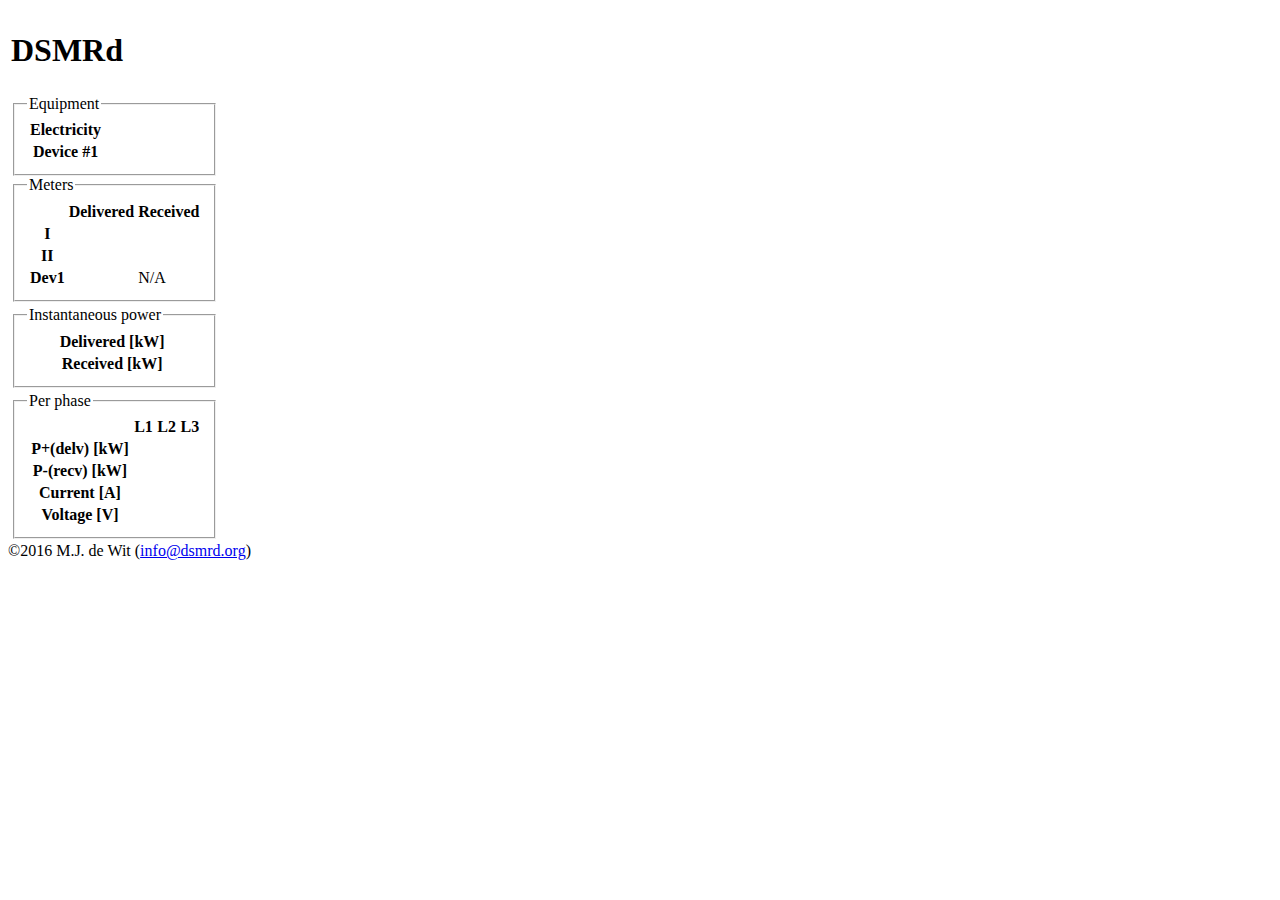
==== www/index.html @ 16635788 "Moved back to toplevel" ====
<!DOCTYPE html>
<html>
<head>
<script src="https://ajax.googleapis.com/ajax/libs/jquery/1.11.3/jquery.min.js"></script>
<script>

function pad(num, size, decim) {
	var s = "000000" + Number(num).toFixed(decim);
	return s.substr(s.length - size);
}

$(document).ready(function() {
		setInterval(function() {

		$.getJSON('api/electricity/equipment', function(result){
			$('#equipment').html(result);
			}).fail(function() { $('#equipment').html('N/A'); });
		$.getJSON('api/gas/equipment', function(result){
			$('#device1_equipment').html(result);
			}).fail(function() { $('#device1_equipment').html('N/A'); });
		$.getJSON('api/gas/delivered', function(result){
			$('#device1_delivered').html(pad(result, 9, 3));
			}).fail(function() { $('#device1_delivered').html('N/A'); });

		$.getJSON('api/electricity/power/received', function(result){
			$('#total_recv_power').show().html(pad(result, 9, 3));
			}).fail(function() { $('#total_recv_power').html('N/A'); });
		$.getJSON('api/electricity/power/delivered', function(result){
			$('#total_power').show().html(pad(result, 9, 3));
			}).fail(function() { $('#total_power').html('N/A'); });

		$.getJSON('api/electricity/tariffs/indicator', function(result){
			if (result == 0) {
				$('tr#m1').addClass('active');
				$('tr#m2').removeClass('active');
			} else {
				$('tr#m1').removeClass('active');
				$('tr#m2').addClass('active');
			}
			});

		$.getJSON('api/electricity/phases/1/power_received', function(result){
			$('#Pn1').show().html(pad(result, 9, 3));
			}).fail(function() { $('#Pn1').html('N/A'); });
		$.getJSON('api/electricity/phases/2/power_received', function(result){
			$('#Pn2').show().html(pad(result, 9, 3));
			}).fail(function() { $('#Pn2').html('N/A'); });
		$.getJSON('api/electricity/phases/3/power_received', function(result){
			$('#Pn3').html(pad(result, 9, 3));
			}).fail(function() { $('#Pn3').html('N/A'); });
		$.getJSON('api/electricity/phases/1/power_delivered', function(result){
			$('#Pp1').html(pad(result, 9, 3));
			}).fail(function() { $('#Pp1').html('N/A'); });
		$.getJSON('api/electricity/phases/2/power_delivered', function(result){
			$('#Pp2').html(pad(result, 9, 3));
			}).fail(function() { $('#Pp2').html('N/A'); });
		$.getJSON('api/electricity/phases/3/power_delivered', function(result){
			$('#Pp3').html(pad(result, 9, 3));
			}).fail(function() { $('#Pp3').html('N/A'); });
		$.getJSON('api/electricity/phases/1/current', function(result){
			$('#A1').html(pad(result, 3, 0));
			}).fail(function() { $('#A1').html('N/A'); });
		$.getJSON('api/electricity/phases/2/current', function(result){
			$('#A2').html(pad(result, 3, 0));
			}).fail(function() { $('#A2').html('N/A'); });
		$.getJSON('api/electricity/phases/3/current', function(result){
			$('#A3').html(pad(result, 3, 0));
			}).fail(function() { $('#A3').html('N/A'); });
		$.getJSON('api/electricity/phases/1/voltage', function(result){
			$('#V1').html(pad(result, 5, 1));
			}).fail(function() { $('#V1').html('N/A'); });
		$.getJSON('api/electricity/phases/2/voltage', function(result){
			$('#V2').html(pad(result, 5, 1));
			}).fail(function() { $('#V2').html('N/A'); });
		$.getJSON('api/electricity/phases/3/voltage', function(result){
			$('#V3').html(pad(result, 5, 1));
			}).fail(function() { $('#V3').html('N/A'); });

		$.getJSON('api/electricity/tariffs/1/delivered', function(result){
			$('#delv1').html(pad(result, 10, 3));
			}).fail(function() { $('#delv1').html('N/A'); });
		$.getJSON('api/electricity/tariffs/2/delivered', function(result){
			$('#delv2').html(pad(result, 10, 3));
			}).fail(function() { $('#delv2').html('N/A'); });
		$.getJSON('api/electricity/tariffs/1/received', function(result){
			$('#recv1').html(pad(result, 10, 3));
			}).fail(function() { $('#recv1').html('N/A'); });
		$.getJSON('api/electricity/tariffs/2/received', function(result){
			$('#recv2').html(pad(result, 10, 3));
			}).fail(function() { $('#recv2').html('N/A'); });

		$.getJSON('api/electricity/tariff1', function(result){
			var value = result.value;
			$('#t10').html(Math.floor((value/100000) % 10));
			$('#t11').html(Math.floor((value/10000) % 10));
			$('#t12').html(Math.floor((value/1000) % 10));
			$('#t13').html(Math.floor((value/100) % 10));
			$('#t14').html(Math.floor((value/10) % 10));
			$('#t15').html(Math.floor(value % 10));
			$('#t16').html(Math.floor((value*10) % 10));
			$('#t17').html(Math.floor((value*100) % 10));
			$('#t18').html(Math.floor((value*1000) % 10));
			}).fail(function() {
				$('.nonfract').html('-');
				$('.fract').html('-');
				});
		$.getJSON('api/electricity/tariff2', function(result){
			var value = result.value;
			$('#t20').html(Math.floor((value/100000) % 10));
			$('#t21').html(Math.floor((value/10000) % 10));
			$('#t22').html(Math.floor((value/1000) % 10));
			$('#t23').html(Math.floor((value/100) % 10));
			$('#t24').html(Math.floor((value/10) % 10));
			$('#t25').html(Math.floor(value % 10));
			$('#t26').html(Math.floor((value*10) % 10));
			$('#t27').html(Math.floor((value*100) % 10));
			$('#t28').html(Math.floor((value*1000) % 10));
		}).fail(function() {
                $('.nonfract').html('-');
                $('.fract').html('-');
                });
}, 2000);
});

</script>
<style>
</style></head>
<body>
<table id="idd">
<tr><td>
<h1>DSMRd</h1>
</td></tr>
<tr><td>
<!--fieldset>
<legend>Meters</legend>
<table>
<tr id="m1">
<th>I</th>
<td class="nonfract" id="t10"/>
<td class="nonfract" id="t11"/>
<td class="nonfract" id="t12"/>
<td class="nonfract" id="t13"/>
<td class="nonfract" id="t14"/>
<td class="nonfract" id="t15"/>
<td class="fract" id="t16"/>
<td class="fract" id="t17"/>
<td class="fract" id="t18"/>
<td>kWh</td>
</tr>
<tr id="m2">
<th>II</th>
<td class="nonfract" id="t20"/>
<td class="nonfract" id="t21"/>
<td class="nonfract" id="t22"/>
<td class="nonfract" id="t23"/>
<td class="nonfract" id="t24"/>
<td class="nonfract" id="t25"/>
<td class="fract" id="t26"/>
<td class="fract" id="t27"/>
<td class="fract" id="t28"/>
<td>kWh</td>
</tr>
</table>
</fieldset-->
<fieldset>
<legend>Equipment</legend>
<table>
  <tr>
    <th>Electricity</th>
    <td id="equipment"></td>
  </tr>
  <tr>
    <th>Device #1</th>
    <td id="device1_equipment"></td>
  </tr>
</table>
</fieldset>
<fieldset>
<legend>Meters</legend>
<table>
  <tr>
    <th/>
    <th>Delivered</th>
    <th>Received</th>
  </tr>
  <tr>
    <th>I</th>
    <td id="delv1"></td>
    <td id="recv1"></td>
  </tr>
  <tr>
    <th>II</th>
    <td id="delv2"></td>
    <td id="recv2"></td>
  </tr>
  <tr>
    <th>Dev1</th>
    <td id="device1_delivered"></td>
    <td id="recv2">N/A</td>
  </tr>
</table>
</fieldset>
</td></tr>
<tr><td>
<fieldset>
<legend>Instantaneous power</legend>
<table width="100%">
<tr>
<th>Delivered [kW]</th>
<td><div id="total_power"/></td>
</tr>
<tr>
<th>Received [kW]</th>
<td><div id="total_recv_power"/></td>
</tr>
</table>
</fieldset>
</td></tr>
<tr><td>
<fieldset>
<legend>Per phase</legend>
<table width="100%">
<tr><th></th><th>L1</th><th>L2</th><th>L3</th></tr>
<tr>
  <th>P+(delv) [kW]</th>
  <td id="Pp1"></td>
  <td id="Pp2"></td>
  <td id="Pp3"></td>
</tr>
<tr>
  <th>P-(recv) [kW]</th>
  <td id="Pn1"></td>
  <td id="Pn2"></td>
  <td id="Pn3"></td>
</tr>
<tr>
  <th>Current [A]</th>
  <td id="A1"></td>
  <td id="A2"></td>
  <td id="A3"></td>
</tr>
<tr>
  <th>Voltage [V]</th>
  <td id="V1"></td>
  <td id="V2"></td>
  <td id="V3"></td>
</tr>
</table>
</fieldset>
</td></tr>
</table>
<div class="footer">&copy;2016 M.J. de Wit (<a href="mailto:info@dsmrd.org">info@dsmrd.org</a>)</div>
</body>
</html>
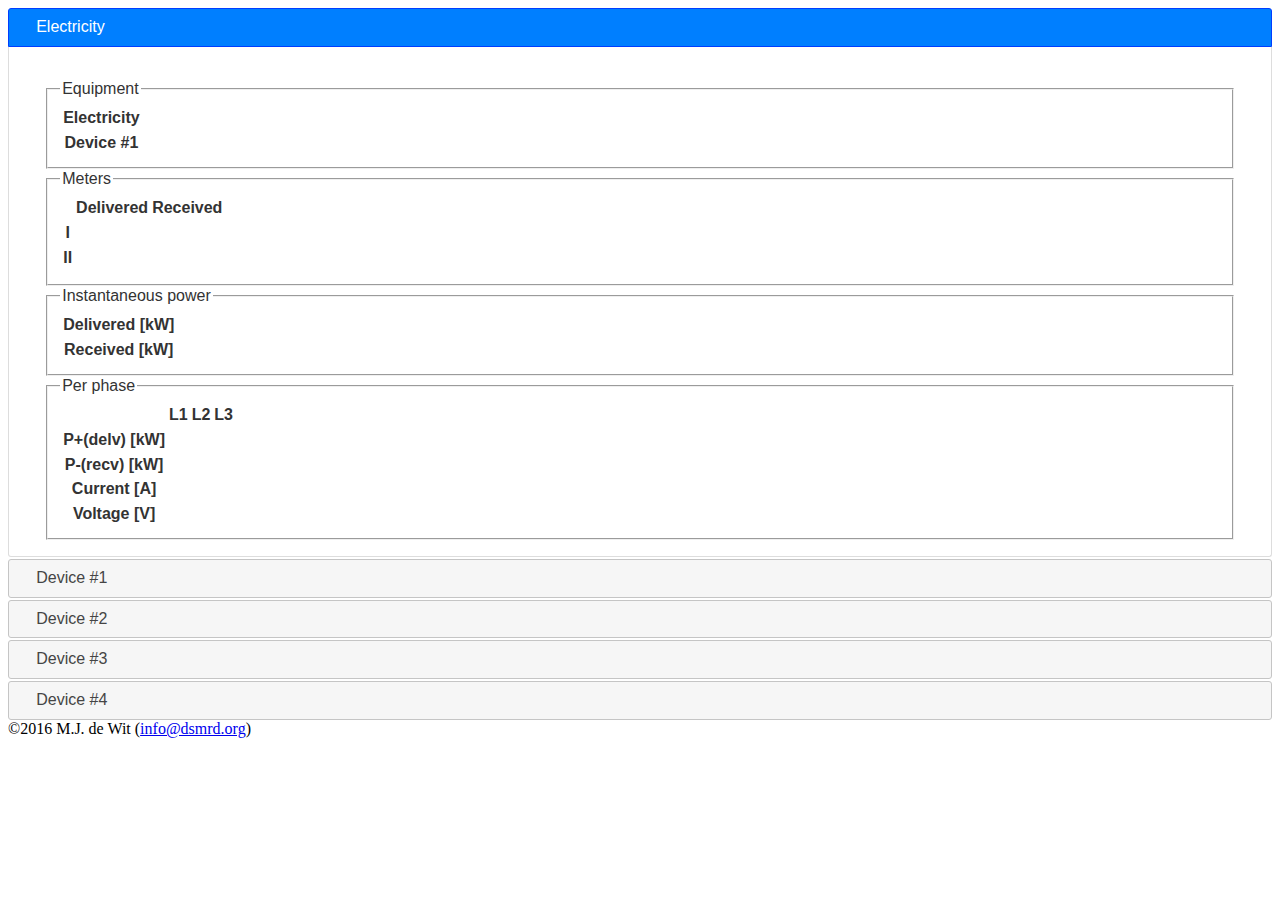
==== commit 244a5515: "Add jquery support" ====
--- a/www/index.html
+++ b/www/index.html
@@ -1,254 +1,165 @@
-<!DOCTYPE html>
+<!DOCTYPE html PUBLIC "-//W3C//DTD HTML 4.01//EN">
 <html>
 <head>
-<script src="https://ajax.googleapis.com/ajax/libs/jquery/1.11.3/jquery.min.js"></script>
-<script>
+<meta name="generator" content=
+"HTML Tidy for Linux (vers 25 March 2009), see www.w3.org">
+  <title>DSMRd</title>
+  <link rel="stylesheet" href="jquery-ui.min.css" />
+<script src="jquery.min.js" type="text/javascript">
+</script>
+<script src="main.js" type="text/javascript">
+</script>
 
-function pad(num, size, decim) {
-	var s = "000000" + Number(num).toFixed(decim);
-	return s.substr(s.length - size);
-}
+  <script src="jquery-ui.min.js"></script>
+  <script>
+  $( function() {
+    $( "#accordion" ).accordion();
+  } );
+  </script>
+</head>
+<body>
 
-$(document).ready(function() {
-		setInterval(function() {
+<div id="accordion">
+  <h3>Electricity</h3>
+  <div>
+    <p>
 
-		$.getJSON('api/electricity/equipment', function(result){
-			$('#equipment').html(result);
-			}).fail(function() { $('#equipment').html('N/A'); });
-		$.getJSON('api/gas/equipment', function(result){
-			$('#device1_equipment').html(result);
-			}).fail(function() { $('#device1_equipment').html('N/A'); });
-		$.getJSON('api/gas/delivered', function(result){
-			$('#device1_delivered').html(pad(result, 9, 3));
-			}).fail(function() { $('#device1_delivered').html('N/A'); });
-
-		$.getJSON('api/electricity/power/received', function(result){
-			$('#total_recv_power').show().html(pad(result, 9, 3));
-			}).fail(function() { $('#total_recv_power').html('N/A'); });
-		$.getJSON('api/electricity/power/delivered', function(result){
-			$('#total_power').show().html(pad(result, 9, 3));
-			}).fail(function() { $('#total_power').html('N/A'); });
-
-		$.getJSON('api/electricity/tariffs/indicator', function(result){
-			if (result == 0) {
-				$('tr#m1').addClass('active');
-				$('tr#m2').removeClass('active');
-			} else {
-				$('tr#m1').removeClass('active');
-				$('tr#m2').addClass('active');
-			}
-			});
-
-		$.getJSON('api/electricity/phases/1/power_received', function(result){
-			$('#Pn1').show().html(pad(result, 9, 3));
-			}).fail(function() { $('#Pn1').html('N/A'); });
-		$.getJSON('api/electricity/phases/2/power_received', function(result){
-			$('#Pn2').show().html(pad(result, 9, 3));
-			}).fail(function() { $('#Pn2').html('N/A'); });
-		$.getJSON('api/electricity/phases/3/power_received', function(result){
-			$('#Pn3').html(pad(result, 9, 3));
-			}).fail(function() { $('#Pn3').html('N/A'); });
-		$.getJSON('api/electricity/phases/1/power_delivered', function(result){
-			$('#Pp1').html(pad(result, 9, 3));
-			}).fail(function() { $('#Pp1').html('N/A'); });
-		$.getJSON('api/electricity/phases/2/power_delivered', function(result){
-			$('#Pp2').html(pad(result, 9, 3));
-			}).fail(function() { $('#Pp2').html('N/A'); });
-		$.getJSON('api/electricity/phases/3/power_delivered', function(result){
-			$('#Pp3').html(pad(result, 9, 3));
-			}).fail(function() { $('#Pp3').html('N/A'); });
-		$.getJSON('api/electricity/phases/1/current', function(result){
-			$('#A1').html(pad(result, 3, 0));
-			}).fail(function() { $('#A1').html('N/A'); });
-		$.getJSON('api/electricity/phases/2/current', function(result){
-			$('#A2').html(pad(result, 3, 0));
-			}).fail(function() { $('#A2').html('N/A'); });
-		$.getJSON('api/electricity/phases/3/current', function(result){
-			$('#A3').html(pad(result, 3, 0));
-			}).fail(function() { $('#A3').html('N/A'); });
-		$.getJSON('api/electricity/phases/1/voltage', function(result){
-			$('#V1').html(pad(result, 5, 1));
-			}).fail(function() { $('#V1').html('N/A'); });
-		$.getJSON('api/electricity/phases/2/voltage', function(result){
-			$('#V2').html(pad(result, 5, 1));
-			}).fail(function() { $('#V2').html('N/A'); });
-		$.getJSON('api/electricity/phases/3/voltage', function(result){
-			$('#V3').html(pad(result, 5, 1));
-			}).fail(function() { $('#V3').html('N/A'); });
-
-		$.getJSON('api/electricity/tariffs/1/delivered', function(result){
-			$('#delv1').html(pad(result, 10, 3));
-			}).fail(function() { $('#delv1').html('N/A'); });
-		$.getJSON('api/electricity/tariffs/2/delivered', function(result){
-			$('#delv2').html(pad(result, 10, 3));
-			}).fail(function() { $('#delv2').html('N/A'); });
-		$.getJSON('api/electricity/tariffs/1/received', function(result){
-			$('#recv1').html(pad(result, 10, 3));
-			}).fail(function() { $('#recv1').html('N/A'); });
-		$.getJSON('api/electricity/tariffs/2/received', function(result){
-			$('#recv2').html(pad(result, 10, 3));
-			}).fail(function() { $('#recv2').html('N/A'); });
-
-		$.getJSON('api/electricity/tariff1', function(result){
-			var value = result.value;
-			$('#t10').html(Math.floor((value/100000) % 10));
-			$('#t11').html(Math.floor((value/10000) % 10));
-			$('#t12').html(Math.floor((value/1000) % 10));
-			$('#t13').html(Math.floor((value/100) % 10));
-			$('#t14').html(Math.floor((value/10) % 10));
-			$('#t15').html(Math.floor(value % 10));
-			$('#t16').html(Math.floor((value*10) % 10));
-			$('#t17').html(Math.floor((value*100) % 10));
-			$('#t18').html(Math.floor((value*1000) % 10));
-			}).fail(function() {
-				$('.nonfract').html('-');
-				$('.fract').html('-');
-				});
-		$.getJSON('api/electricity/tariff2', function(result){
-			var value = result.value;
-			$('#t20').html(Math.floor((value/100000) % 10));
-			$('#t21').html(Math.floor((value/10000) % 10));
-			$('#t22').html(Math.floor((value/1000) % 10));
-			$('#t23').html(Math.floor((value/100) % 10));
-			$('#t24').html(Math.floor((value/10) % 10));
-			$('#t25').html(Math.floor(value % 10));
-			$('#t26').html(Math.floor((value*10) % 10));
-			$('#t27').html(Math.floor((value*100) % 10));
-			$('#t28').html(Math.floor((value*1000) % 10));
-		}).fail(function() {
-                $('.nonfract').html('-');
-                $('.fract').html('-');
-                });
-}, 2000);
-});
-
-</script>
-<style>
-</style></head>
-<body>
-<table id="idd">
-<tr><td>
-<h1>DSMRd</h1>
-</td></tr>
-<tr><td>
-<!--fieldset>
-<legend>Meters</legend>
-<table>
-<tr id="m1">
-<th>I</th>
-<td class="nonfract" id="t10"/>
-<td class="nonfract" id="t11"/>
-<td class="nonfract" id="t12"/>
-<td class="nonfract" id="t13"/>
-<td class="nonfract" id="t14"/>
-<td class="nonfract" id="t15"/>
-<td class="fract" id="t16"/>
-<td class="fract" id="t17"/>
-<td class="fract" id="t18"/>
-<td>kWh</td>
+<fieldset><legend>Equipment</legend>
+<table summary="">
+<tr>
+<th>Electricity</th>
+<td id="equipment"></td>
 </tr>
-<tr id="m2">
-<th>II</th>
-<td class="nonfract" id="t20"/>
-<td class="nonfract" id="t21"/>
-<td class="nonfract" id="t22"/>
-<td class="nonfract" id="t23"/>
-<td class="nonfract" id="t24"/>
-<td class="nonfract" id="t25"/>
-<td class="fract" id="t26"/>
-<td class="fract" id="t27"/>
-<td class="fract" id="t28"/>
-<td>kWh</td>
+<tr>
+<th>Device #1</th>
+<td id="device1_equipment"></td>
 </tr>
 </table>
-</fieldset-->
-<fieldset>
-<legend>Equipment</legend>
-<table>
-  <tr>
-    <th>Electricity</th>
-    <td id="equipment"></td>
-  </tr>
-  <tr>
-    <th>Device #1</th>
-    <td id="device1_equipment"></td>
-  </tr>
+</fieldset>
+
+<fieldset><legend>Meters</legend>
+<table summary="">
+<tr>
+<th></th>
+<th>Delivered</th>
+<th>Received</th>
+</tr>
+<tr>
+<th>I</th>
+<td id="delv1"></td>
+<td id="recv1"></td>
+</tr>
+<tr>
+<th>II</th>
+<td id="delv2"></td>
+<td id="recv2"></td>
+</tr>
+<tr>
+</tr>
 </table>
 </fieldset>
-<fieldset>
-<legend>Meters</legend>
-<table>
-  <tr>
-    <th/>
-    <th>Delivered</th>
-    <th>Received</th>
-  </tr>
-  <tr>
-    <th>I</th>
-    <td id="delv1"></td>
-    <td id="recv1"></td>
-  </tr>
-  <tr>
-    <th>II</th>
-    <td id="delv2"></td>
-    <td id="recv2"></td>
-  </tr>
-  <tr>
-    <th>Dev1</th>
-    <td id="device1_delivered"></td>
-    <td id="recv2">N/A</td>
-  </tr>
-</table>
-</fieldset>
-</td></tr>
-<tr><td>
-<fieldset>
-<legend>Instantaneous power</legend>
-<table width="100%">
+
+<fieldset><legend>Instantaneous power</legend>
+<table summary="">
 <tr>
 <th>Delivered [kW]</th>
-<td><div id="total_power"/></td>
+<td>
+<div id="total_power"></div>
+</td>
 </tr>
 <tr>
 <th>Received [kW]</th>
-<td><div id="total_recv_power"/></td>
+<td>
+<div id="total_recv_power"></div>
+</td>
 </tr>
 </table>
 </fieldset>
-</td></tr>
-<tr><td>
-<fieldset>
-<legend>Per phase</legend>
-<table width="100%">
-<tr><th></th><th>L1</th><th>L2</th><th>L3</th></tr>
+
+<fieldset><legend>Per phase</legend>
+<table summary="">
 <tr>
-  <th>P+(delv) [kW]</th>
-  <td id="Pp1"></td>
-  <td id="Pp2"></td>
-  <td id="Pp3"></td>
+<th></th>
+<th>L1</th>
+<th>L2</th>
+<th>L3</th>
 </tr>
 <tr>
-  <th>P-(recv) [kW]</th>
-  <td id="Pn1"></td>
-  <td id="Pn2"></td>
-  <td id="Pn3"></td>
+<th>P+(delv) [kW]</th>
+<td id="Pp1"></td>
+<td id="Pp2"></td>
+<td id="Pp3"></td>
 </tr>
 <tr>
-  <th>Current [A]</th>
-  <td id="A1"></td>
-  <td id="A2"></td>
-  <td id="A3"></td>
+<th>P-(recv) [kW]</th>
+<td id="Pn1"></td>
+<td id="Pn2"></td>
+<td id="Pn3"></td>
 </tr>
 <tr>
-  <th>Voltage [V]</th>
-  <td id="V1"></td>
-  <td id="V2"></td>
-  <td id="V3"></td>
+<th>Current [A]</th>
+<td id="A1"></td>
+<td id="A2"></td>
+<td id="A3"></td>
+</tr>
+<tr>
+<th>Voltage [V]</th>
+<td id="V1"></td>
+<td id="V2"></td>
+<td id="V3"></td>
 </tr>
 </table>
 </fieldset>
-</td></tr>
+
+  </div>
+  <h3>Device #1</h3>
+  <div>
+    <p>
+
+<table>
+<tr><th>Type:</th><td><span id="devices_1_type">-</span></td></tr>
+<tr><th>Equipment:</th><td><span id="devices_1_equipment">-</span></td></tr>
+<tr><th>Delivered:</th><td><span id="devices_1_delivered">-</span></td></tr>
 </table>
-<div class="footer">&copy;2016 M.J. de Wit (<a href="mailto:info@dsmrd.org">info@dsmrd.org</a>)</div>
+
+    </p>
+  </div>
+
+  <h3>Device #2</h3>
+  <div>
+  <p>
+<table>
+<tr><th>Type:</th><td><span id="devices_2_type">-</span></td></tr>
+<tr><th>Equipment:</th><td><span id="devices_2_equipment">-</span></td></tr>
+<tr><th>Delivered:</th><td><span id="devices_2_delivered">-</span></td></tr>
+</table>
+  </p>
+  </div>
+
+  <h3>Device #3</h3>
+  <div>
+  <p>
+<table>
+<tr><th>Type:</th><td><span id="devices_3_type">-</span></td></tr>
+<tr><th>Equipment:</th><td><span id="devices_3_equipment">-</span></td></tr>
+<tr><th>Delivered:</th><td><span id="devices_3_delivered">-</span></td></tr>
+</table>
+  </p>
+  </div>
+
+  <h3>Device #4</h3>
+  <div>
+  <p>
+<table>
+<tr><th>Type:</th><td><span id="devices_4_type">-</span></td>
+<tr><th>Equipment:</th><td><span id="devices_4_equipment">-</span></td>
+<tr><th>Delivered:</th><td><span id="devices_4_delivered">-</span></td>
+</table>
+  </p>
+  </div>
+</div>
+
+<div class="footer">&copy;2016 M.J. de Wit (<a href=
+"mailto:info@dsmrd.org">info@dsmrd.org</a>)</div>
 </body>
 </html>
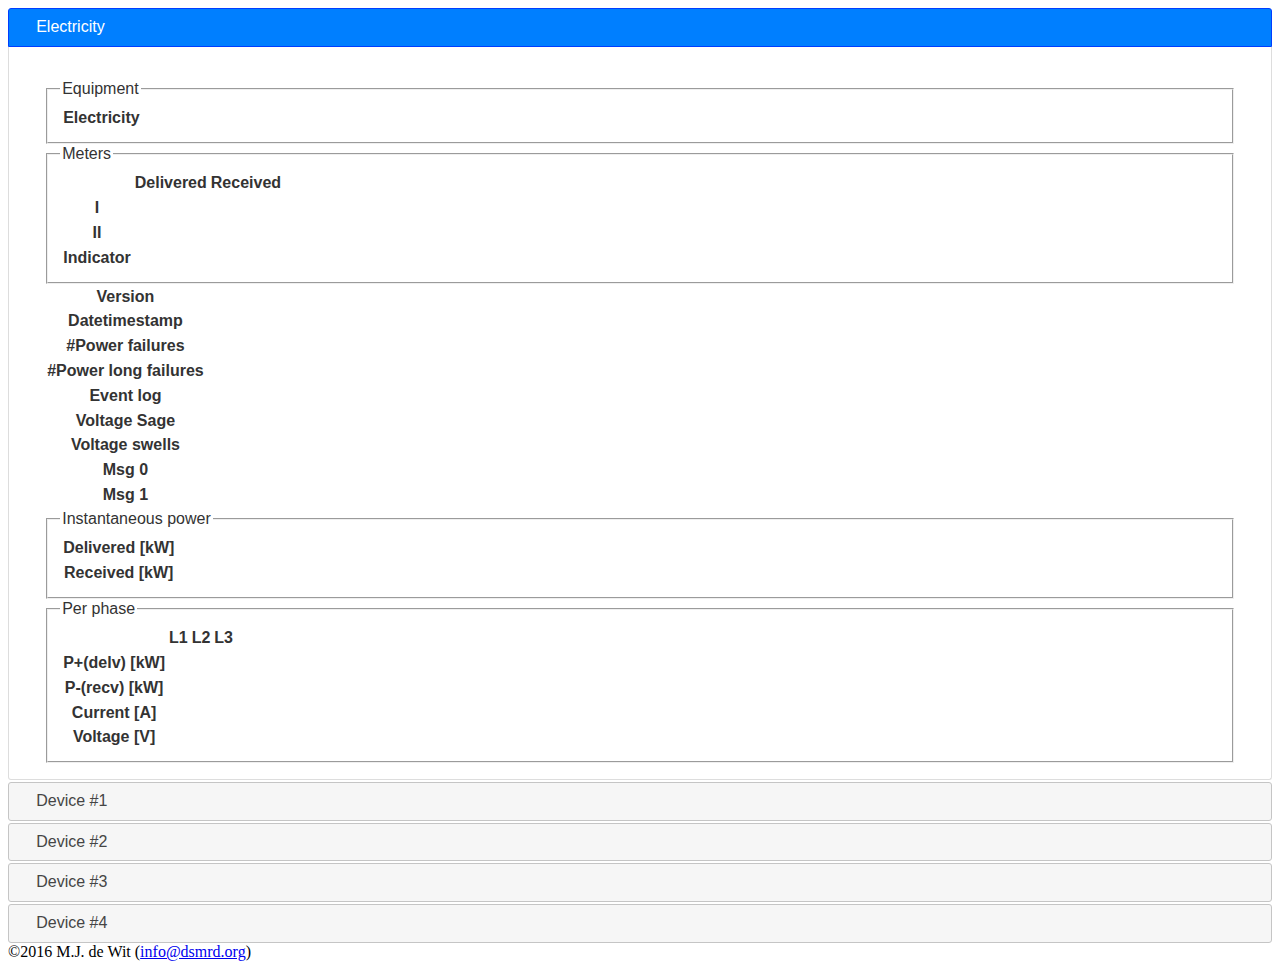
==== commit 67ff88fb: "Added additional fields" ====
--- a/www/index.html
+++ b/www/index.html
@@ -30,10 +30,6 @@
 <th>Electricity</th>
 <td id="equipment"></td>
 </tr>
-<tr>
-<th>Device #1</th>
-<td id="device1_equipment"></td>
-</tr>
 </table>
 </fieldset>
 
@@ -55,9 +51,23 @@
 <td id="recv2"></td>
 </tr>
 <tr>
+<th>Indicator</th>
+<td id="indicator"></td>
 </tr>
 </table>
 </fieldset>
+
+<table>
+<tr><th>Version</th><td> <div id="version"></div></td></tr>
+<tr><th>Datetimestamp</th><td> <div id="datetimestamp"></div></td></tr>
+<tr><th>#Power failures</th><td> <div id="nof_power_failures"></div></td></tr>
+<tr><th>#Power long failures</th><td> <div id="nof_long_power_failures"></div></td></tr>
+<tr><th>Event log</th><td> <div id="power_fail_event_log"></div></td></tr>
+<tr><th>Voltage Sage</th><td> <div id="nof_voltage_sage_l1"></div></td></tr>
+<tr><th>Voltage swells</th><td> <div id="nof_voltage_swells_l1"></div></td></tr>
+<tr><th>Msg 0</th><td> <div id="text_message0"></div></td></tr>
+<tr><th>Msg 1</th><td> <div id="text_message1"></div></td></tr>
+</table>
 
 <fieldset><legend>Instantaneous power</legend>
 <table summary="">
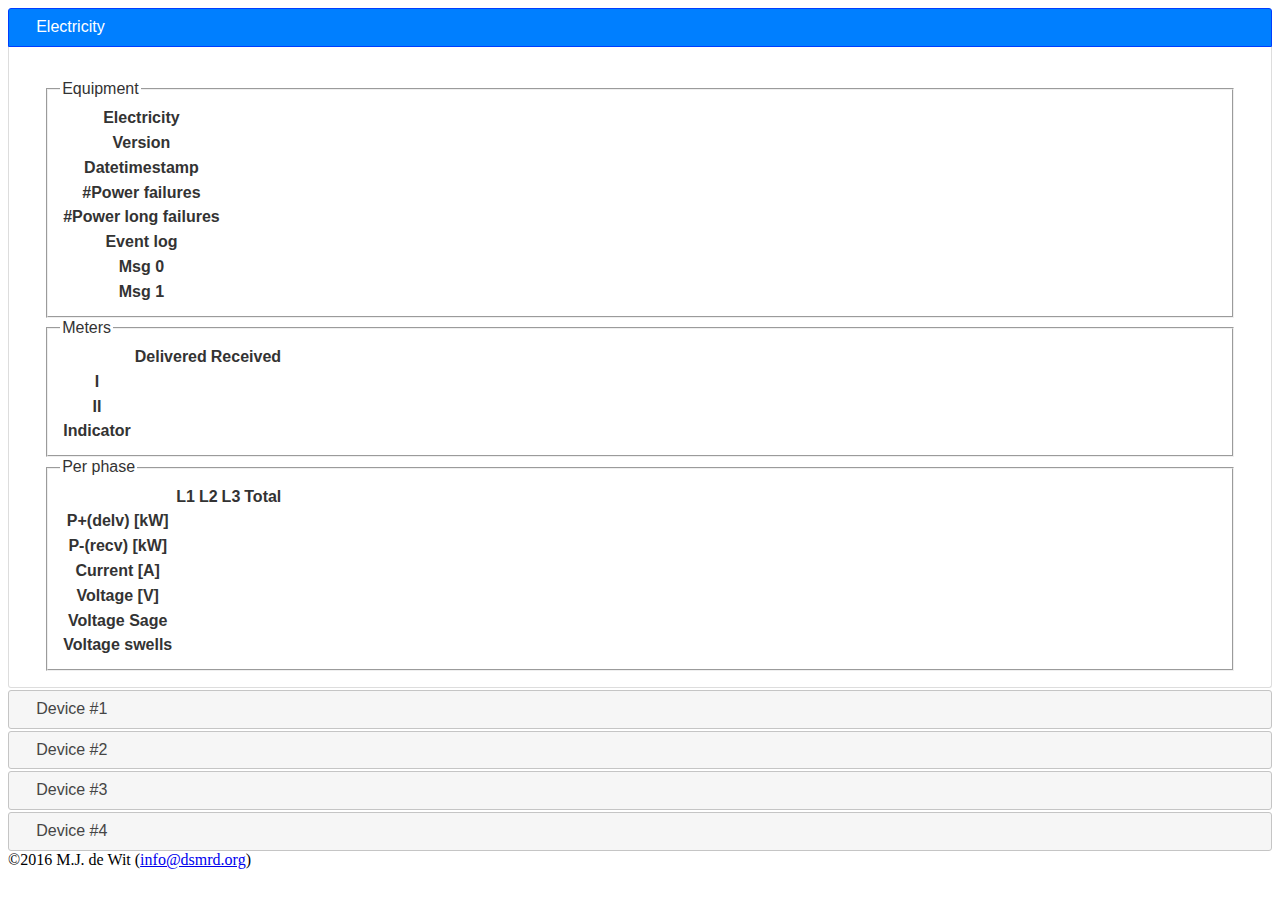
==== commit 9cfeecd2: "Refactor of REST interface" ====
--- a/www/index.html
+++ b/www/index.html
@@ -29,6 +29,13 @@
 <tr>
 <th>Electricity</th>
 <td id="equipment"></td>
+<tr><th>Version</th><td> <div id="version"></div></td></tr>
+<tr><th>Datetimestamp</th><td> <div id="datetimestamp"></div></td></tr>
+<tr><th>#Power failures</th><td> <div id="nof_power_failures"></div></td></tr>
+<tr><th>#Power long failures</th><td> <div id="nof_long_power_failures"></div></td></tr>
+<tr><th>Event log</th><td> <div id="power_fail_event_log"></div></td></tr>
+<tr><th>Msg 0</th><td> <div id="text_message0"></div></td></tr>
+<tr><th>Msg 1</th><td> <div id="text_message1"></div></td></tr>
 </tr>
 </table>
 </fieldset>
@@ -57,35 +64,6 @@
 </table>
 </fieldset>
 
-<table>
-<tr><th>Version</th><td> <div id="version"></div></td></tr>
-<tr><th>Datetimestamp</th><td> <div id="datetimestamp"></div></td></tr>
-<tr><th>#Power failures</th><td> <div id="nof_power_failures"></div></td></tr>
-<tr><th>#Power long failures</th><td> <div id="nof_long_power_failures"></div></td></tr>
-<tr><th>Event log</th><td> <div id="power_fail_event_log"></div></td></tr>
-<tr><th>Voltage Sage</th><td> <div id="nof_voltage_sage_l1"></div></td></tr>
-<tr><th>Voltage swells</th><td> <div id="nof_voltage_swells_l1"></div></td></tr>
-<tr><th>Msg 0</th><td> <div id="text_message0"></div></td></tr>
-<tr><th>Msg 1</th><td> <div id="text_message1"></div></td></tr>
-</table>
-
-<fieldset><legend>Instantaneous power</legend>
-<table summary="">
-<tr>
-<th>Delivered [kW]</th>
-<td>
-<div id="total_power"></div>
-</td>
-</tr>
-<tr>
-<th>Received [kW]</th>
-<td>
-<div id="total_recv_power"></div>
-</td>
-</tr>
-</table>
-</fieldset>
-
 <fieldset><legend>Per phase</legend>
 <table summary="">
 <tr>
@@ -93,18 +71,21 @@
 <th>L1</th>
 <th>L2</th>
 <th>L3</th>
+<th>Total</th>
 </tr>
 <tr>
 <th>P+(delv) [kW]</th>
 <td id="Pp1"></td>
 <td id="Pp2"></td>
 <td id="Pp3"></td>
+<td id="total_power"></td>
 </tr>
 <tr>
 <th>P-(recv) [kW]</th>
 <td id="Pn1"></td>
 <td id="Pn2"></td>
 <td id="Pn3"></td>
+<td id="total_recv_power"></td>
 </tr>
 <tr>
 <th>Current [A]</th>
@@ -118,6 +99,18 @@
 <td id="V2"></td>
 <td id="V3"></td>
 </tr>
+<tr>
+<th>Voltage Sage</th>
+<td><div id="nof_voltage_sage_l1"></div></td>
+<td><div id="nof_voltage_sage_l2"></div></td>
+<td><div id="nof_voltage_sage_l3"></div></td>
+</tr>
+<tr>
+<th>Voltage swells</th>
+<td><div id="nof_voltage_swells_l1"></div></td>
+<td><div id="nof_voltage_swells_l2"></div></td>
+<td><div id="nof_voltage_swells_l3"></div></td>
+</tr>
 </table>
 </fieldset>
 
@@ -129,6 +122,7 @@
 <table>
 <tr><th>Type:</th><td><span id="devices_1_type">-</span></td></tr>
 <tr><th>Equipment:</th><td><span id="devices_1_equipment">-</span></td></tr>
+<tr><th>Time:</th><td><span id="devices_1_timestamp">-</span></td></tr>
 <tr><th>Delivered:</th><td><span id="devices_1_delivered">-</span></td></tr>
 </table>
 
@@ -141,6 +135,7 @@
 <table>
 <tr><th>Type:</th><td><span id="devices_2_type">-</span></td></tr>
 <tr><th>Equipment:</th><td><span id="devices_2_equipment">-</span></td></tr>
+<tr><th>Time:</th><td><span id="devices_2_timestamp">-</span></td></tr>
 <tr><th>Delivered:</th><td><span id="devices_2_delivered">-</span></td></tr>
 </table>
   </p>
@@ -152,6 +147,7 @@
 <table>
 <tr><th>Type:</th><td><span id="devices_3_type">-</span></td></tr>
 <tr><th>Equipment:</th><td><span id="devices_3_equipment">-</span></td></tr>
+<tr><th>Time:</th><td><span id="devices_3_timestamp">-</span></td></tr>
 <tr><th>Delivered:</th><td><span id="devices_3_delivered">-</span></td></tr>
 </table>
   </p>
@@ -163,6 +159,7 @@
 <table>
 <tr><th>Type:</th><td><span id="devices_4_type">-</span></td>
 <tr><th>Equipment:</th><td><span id="devices_4_equipment">-</span></td>
+<tr><th>Time:</th><td><span id="devices_4_timestamp">-</span></td></tr>
 <tr><th>Delivered:</th><td><span id="devices_4_delivered">-</span></td>
 </table>
   </p>
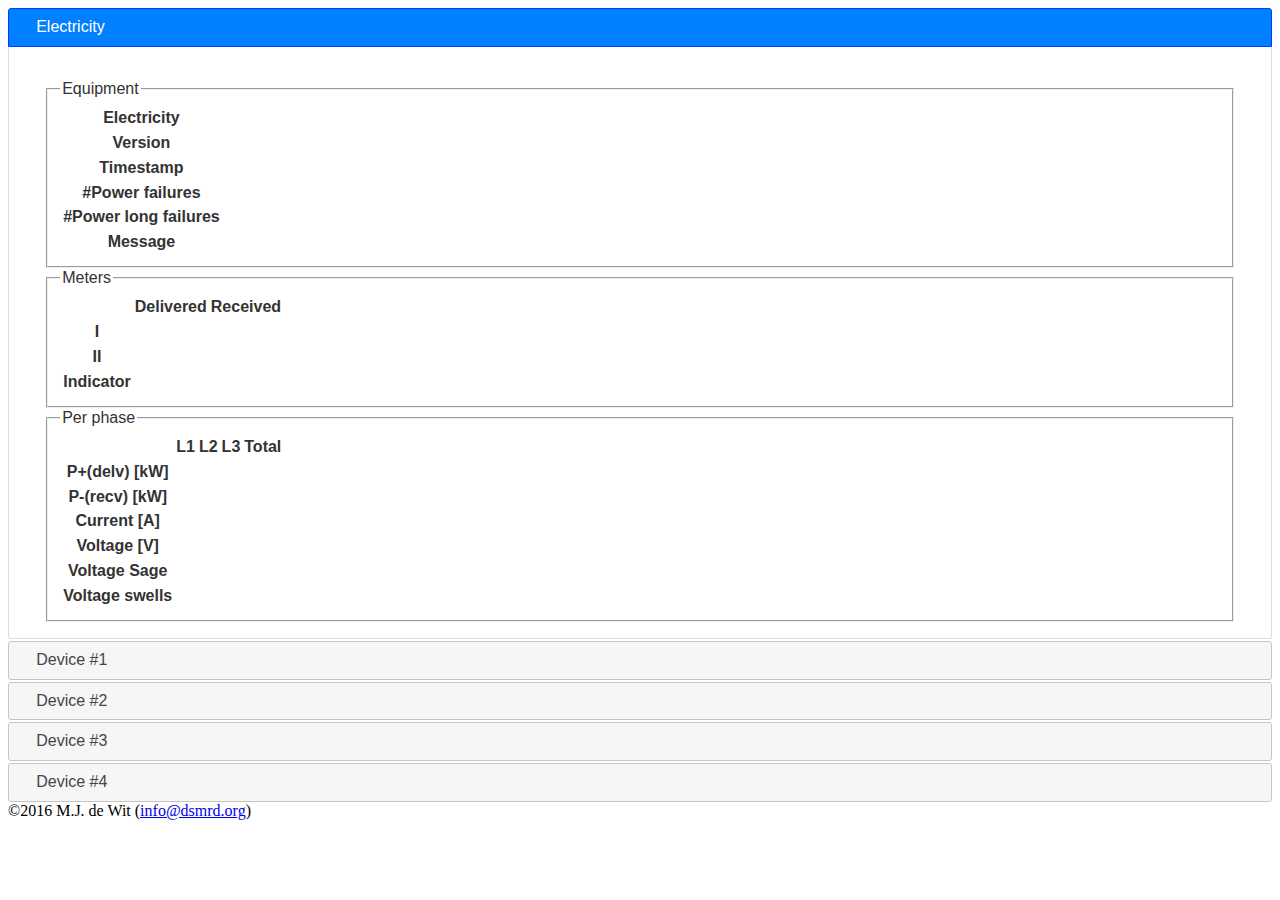
==== commit 708ced7e: "Cleanup of web page" ====
--- a/www/index.html
+++ b/www/index.html
@@ -30,12 +30,12 @@
 <th>Electricity</th>
 <td id="equipment"></td>
 <tr><th>Version</th><td> <div id="version"></div></td></tr>
-<tr><th>Datetimestamp</th><td> <div id="datetimestamp"></div></td></tr>
+<tr><th>Timestamp</th><td> <div id="datetimestamp"></div></td></tr>
 <tr><th>#Power failures</th><td> <div id="nof_power_failures"></div></td></tr>
 <tr><th>#Power long failures</th><td> <div id="nof_long_power_failures"></div></td></tr>
-<tr><th>Event log</th><td> <div id="power_fail_event_log"></div></td></tr>
-<tr><th>Msg 0</th><td> <div id="text_message0"></div></td></tr>
-<tr><th>Msg 1</th><td> <div id="text_message1"></div></td></tr>
+<!--tr><th>Event log</th><td> <div id="power_fail_event_log"></div></td></tr-->
+<tr><th>Message</th><td> <div id="text_message0"></div></td></tr>
+<!--tr><th>Msg 1</th><td> <div id="text_message1"></div></td></tr-->
 </tr>
 </table>
 </fieldset>
